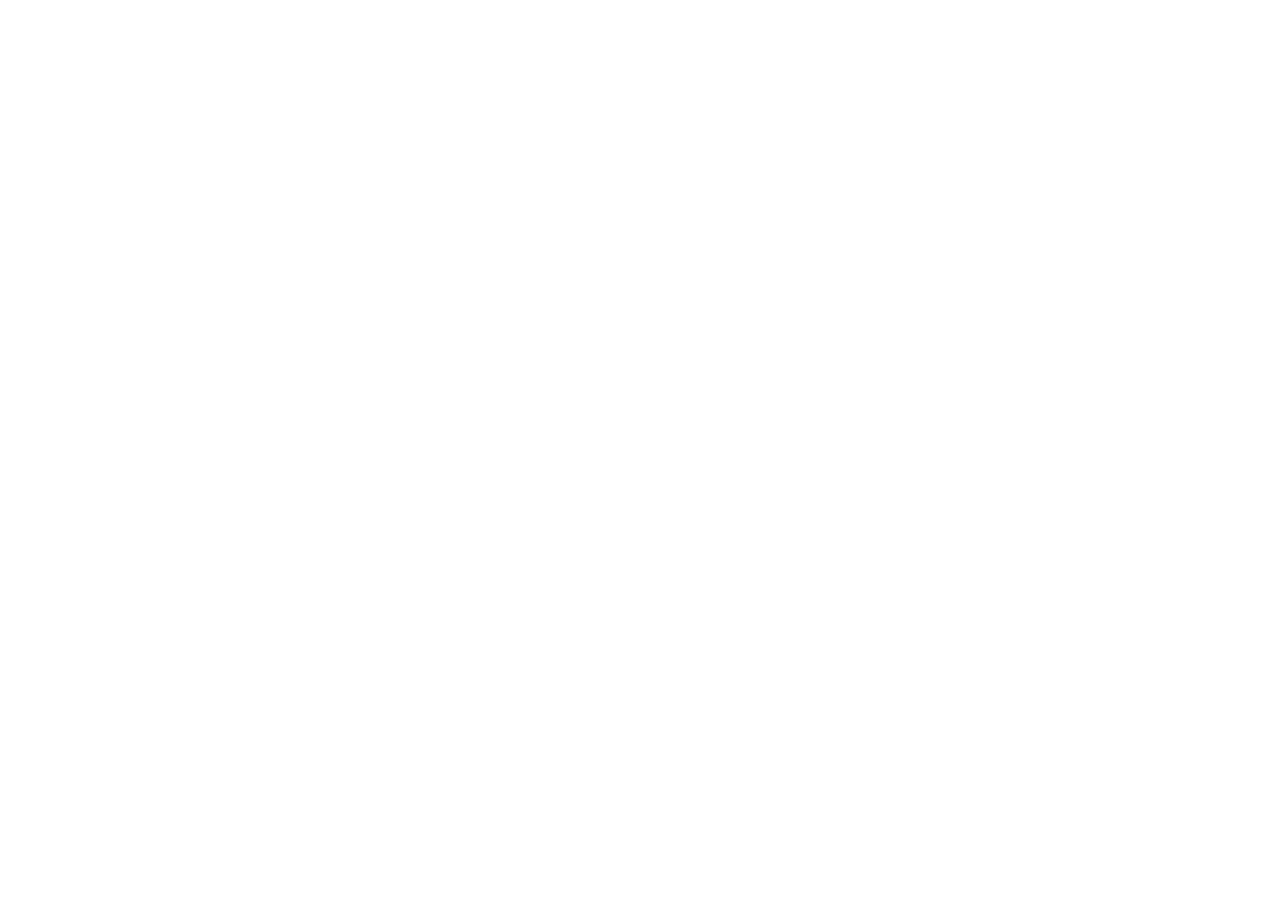
==== minigry.html @ f8539b23 "snake prawie gotowy" ====
<!DOCTYPE html>
<html lang="pl">
<head>
    <meta charset="UTF-8">
    <meta name="viewport" content="width=device-width, initial-scale=1.0">
    <title>Bazinga Clicker</title>
</head>
<body>
    
</body>
</html>
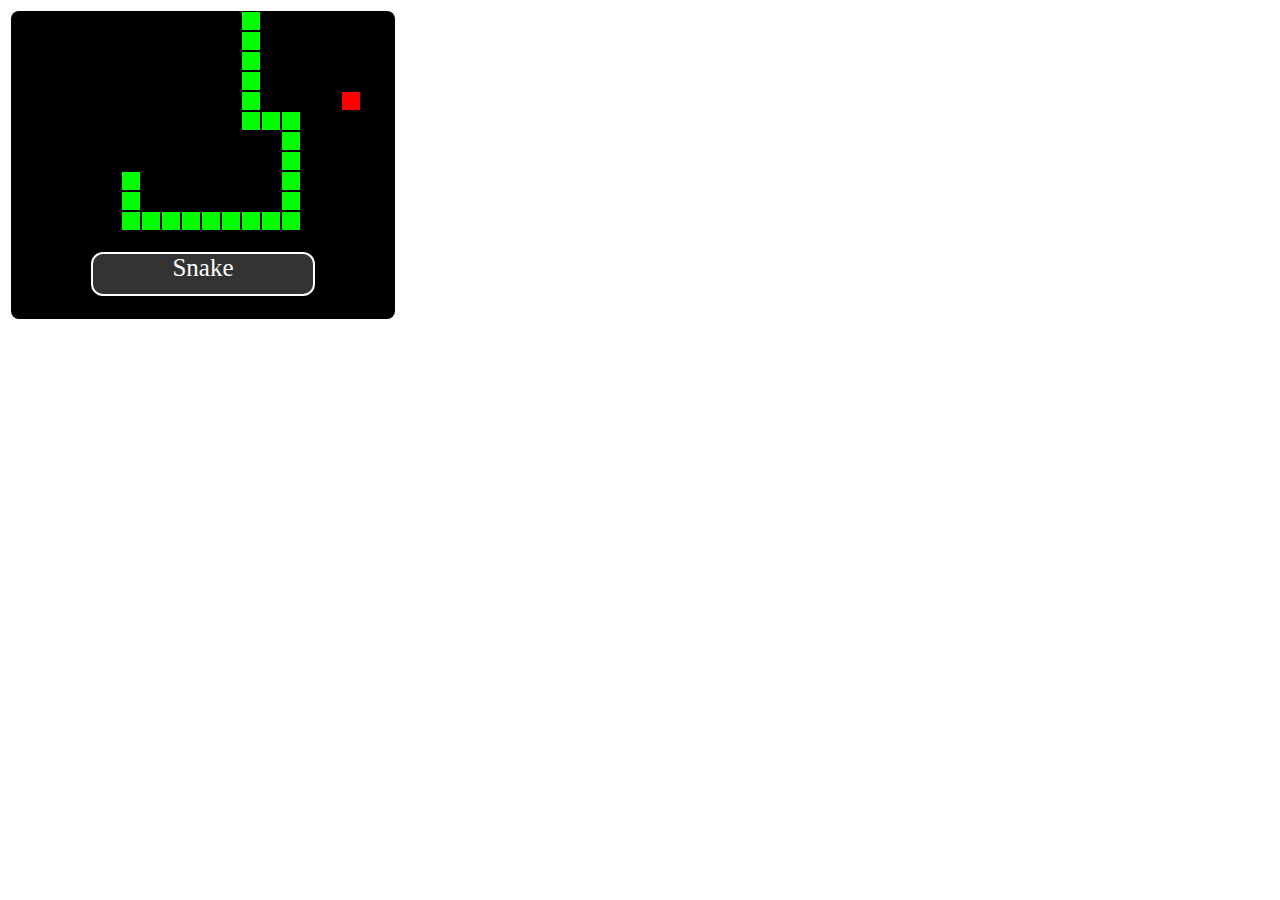
==== commit ceeb47dc: "minigry update" ====
--- a/minigry.html
+++ b/minigry.html
@@ -4,8 +4,50 @@
     <meta charset="UTF-8">
     <meta name="viewport" content="width=device-width, initial-scale=1.0">
     <title>Bazinga Clicker</title>
+    <style>
+        html, body {
+            font-family: "comic sans ms";
+        }
+        .container {
+            position: relative;
+            text-align: center;
+            color: white;
+        }
+        .link {
+            position: absolute;
+            bottom: 2%;
+            left: 50%;
+            transform: translate(-50%, -50%);
+            text-decoration: none;
+            color: white;
+            font-size: 25px;
+            height: 40px;
+            width: 220px;
+            background-color: #333;
+            border-radius: 12px;
+            border: 2px solid white;
+            text-decoration: none;
+            display: inline-block;
+        }
+        img {
+            border-radius: 8px;
+        }
+    </style>
 </head>
 <body>
     
+    <table>
+        <tr>
+            <td class="container"><a  class="link" href="minigierki/snake.html">Snake</a><img src="img/snakePREV.png" alt=""></div></td>
+            <td></td>
+            <td></td>
+        </tr>
+        <tr>
+            <td></td>
+            <td></td>
+            <td></td>
+        </tr>
+    </table>
+
 </body>
 </html>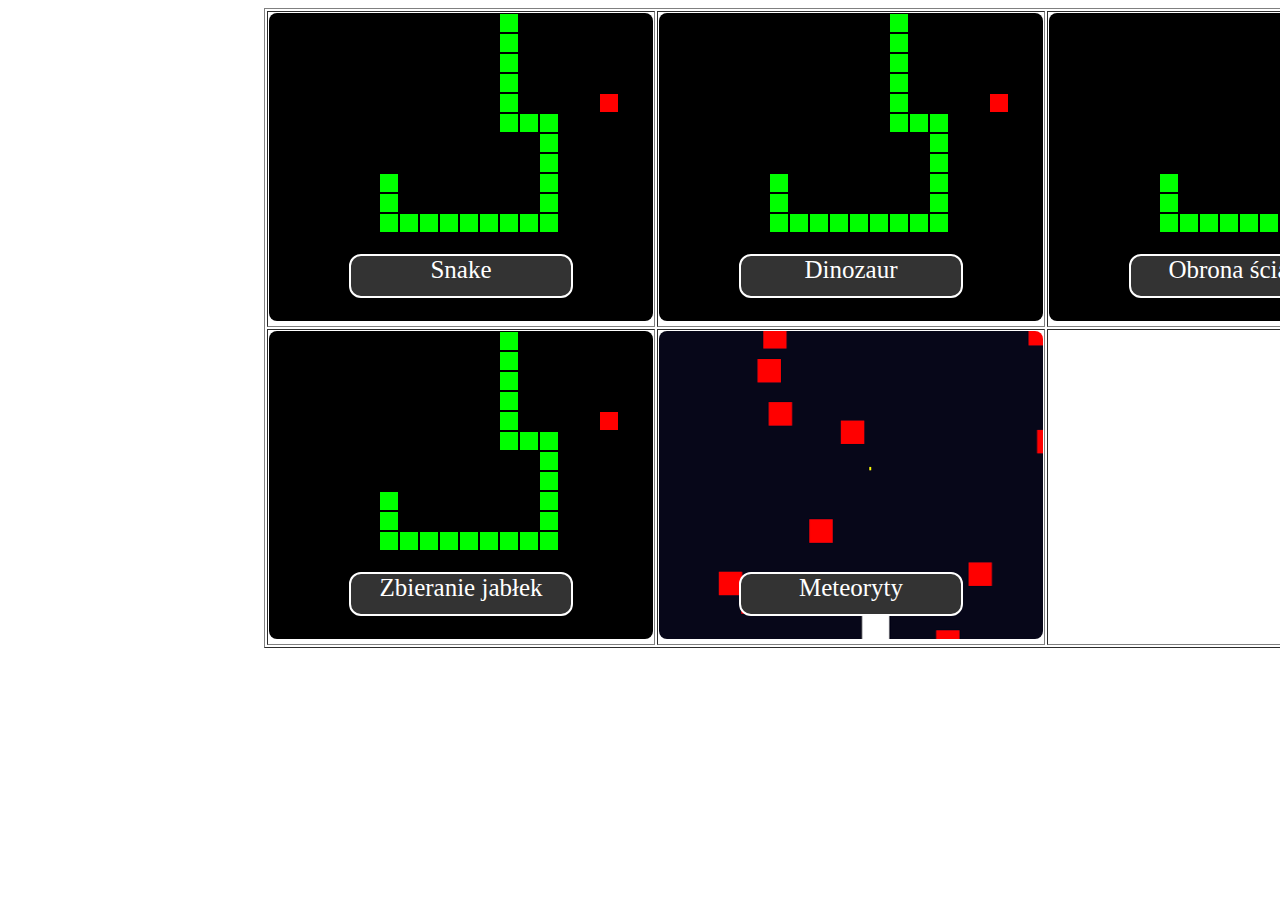
==== commit 24657e91: "nic prawie" ====
--- a/minigry.html
+++ b/minigry.html
@@ -32,19 +32,22 @@
         img {
             border-radius: 8px;
         }
+        table {
+            margin-left: 256px;
+        }
     </style>
 </head>
 <body>
     
-    <table>
+    <table border="1">
         <tr>
-            <td class="container"><a  class="link" href="minigierki/snake.html">Snake</a><img src="img/snakePREV.png" alt=""></div></td>
-            <td></td>
-            <td></td>
+            <td class="container"><a  class="link" href="minigierki/snake.html">Snake</a><img src="img/snakePREV.png" alt=""></td>
+            <td class="container"><a  class="link" href="minigierki/dino.html">Dinozaur</a><img src="img/snakePREV.png" alt=""></td>
+            <td class="container"><a  class="link" href="minigierki/goradol.html">Obrona ściany</a><img src="img/snakePREV.png" alt=""></td>
         </tr>
         <tr>
-            <td></td>
-            <td></td>
+            <td class="container"><a  class="link" href="minigierki/square.html">Zbieranie jabłek</a><img src="img/snakePREV.png" alt=""></td>
+            <td class="container"><a  class="link" href="minigierki/shooter.html">Meteoryty</a><img src="img/meteorytyPREV.png" alt=""></td>
             <td></td>
         </tr>
     </table>
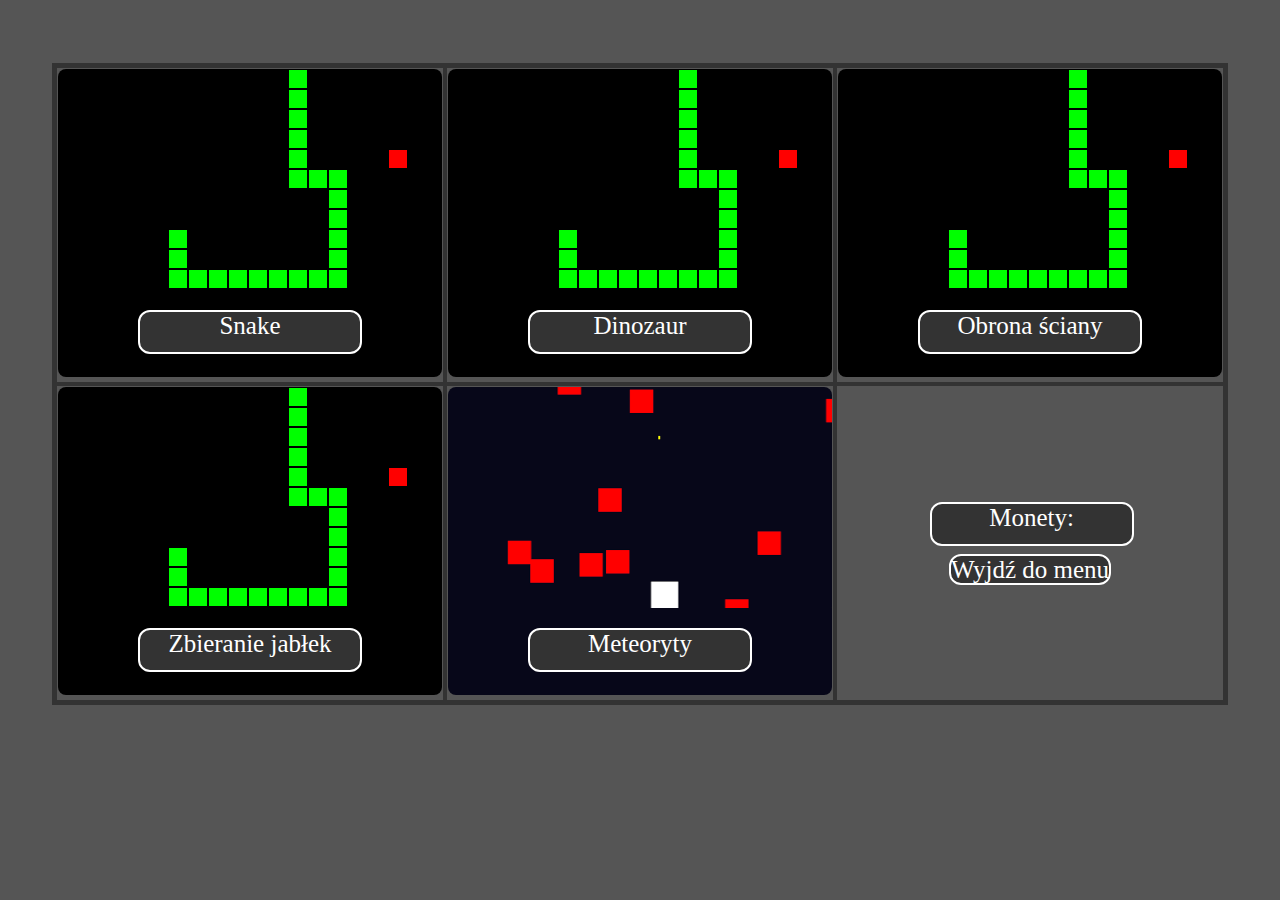
==== commit bf0439c6: "minigry cd" ====
--- a/minigry.html
+++ b/minigry.html
@@ -4,51 +4,20 @@
     <meta charset="UTF-8">
     <meta name="viewport" content="width=device-width, initial-scale=1.0">
     <title>Bazinga Clicker</title>
-    <style>
-        html, body {
-            font-family: "comic sans ms";
-        }
-        .container {
-            position: relative;
-            text-align: center;
-            color: white;
-        }
-        .link {
-            position: absolute;
-            bottom: 2%;
-            left: 50%;
-            transform: translate(-50%, -50%);
-            text-decoration: none;
-            color: white;
-            font-size: 25px;
-            height: 40px;
-            width: 220px;
-            background-color: #333;
-            border-radius: 12px;
-            border: 2px solid white;
-            text-decoration: none;
-            display: inline-block;
-        }
-        img {
-            border-radius: 8px;
-        }
-        table {
-            margin-left: 256px;
-        }
-    </style>
+    <link rel="stylesheet" href="css/minigryMENU.css">
 </head>
 <body>
     
-    <table border="1">
+    <table border="0" align="center">
         <tr>
-            <td class="container"><a  class="link" href="minigierki/snake.html">Snake</a><img src="img/snakePREV.png" alt=""></td>
-            <td class="container"><a  class="link" href="minigierki/dino.html">Dinozaur</a><img src="img/snakePREV.png" alt=""></td>
-            <td class="container"><a  class="link" href="minigierki/goradol.html">Obrona ściany</a><img src="img/snakePREV.png" alt=""></td>
+            <td class="container"><a class="link" href="minigierki/snake.html">Snake</a><img src="img/snakePREV.png" alt=""></td>
+            <td class="container"><a class="link" href="minigierki/dino.html">Dinozaur</a><img src="img/snakePREV.png" alt=""></td>
+            <td class="container"><a class="link" href="minigierki/goradol.html">Obrona ściany</a><img src="img/snakePREV.png" alt=""></td>
         </tr>
         <tr>
-            <td class="container"><a  class="link" href="minigierki/square.html">Zbieranie jabłek</a><img src="img/snakePREV.png" alt=""></td>
-            <td class="container"><a  class="link" href="minigierki/shooter.html">Meteoryty</a><img src="img/meteorytyPREV.png" alt=""></td>
-            <td></td>
+            <td class="container"><a class="link" href="minigierki/square.html">Zbieranie jabłek</a><img src="img/snakePREV.png" alt=""></td>
+            <td class="container"><a class="link" href="minigierki/shooter.html">Meteoryty</a><img src="img/meteorytyPREV.png" alt=""></td>
+            <td class="container"><div class="money">Monety: </div><br><br><br><a class="menu" href="index.html">Wyjdź do menu</a></td>
         </tr>
     </table>
 
--- a/css/minigryMENU.css
+++ b/css/minigryMENU.css
@@ -0,0 +1,58 @@
+html, body {
+    font-family: "comic sans ms";
+    background-color: #555555;
+}
+.container {
+    position: relative;
+    text-align: center;
+    color: white;
+}
+.link {
+    position: absolute;
+    bottom: 2%;
+    left: 50%;
+    transform: translate(-50%, -50%);
+    text-decoration: none;
+    color: white;
+    font-size: 25px;
+    height: 40px;
+    width: 220px;
+    background-color: #333333;
+    border-radius: 12px;
+    border: 2px solid white;
+    display: inline-block;
+}
+.menu {
+    text-decoration: none;
+    color: white;
+    font-size: 25px;
+    height: 40px;
+    width: 220px;
+    background-color: #333333;
+    border-radius: 12px;
+    border: 2px solid white;
+}
+.money {
+    position: absolute;
+    text-decoration: none;
+    left: 24%;
+    color: white;
+    font-size: 25px;
+    height: 40px;
+    width: 200px;
+    background-color: #333333;
+    border-radius: 12px;
+    border: 2px solid white;
+}
+img {
+    border-radius: 8px;
+}
+table {
+    margin-top: 5%;
+    border: 5px solid #333333;
+    border-collapse: collapse;
+}
+th, td {
+    border: 4px solid #333333;
+    border-collapse: collapse;
+}